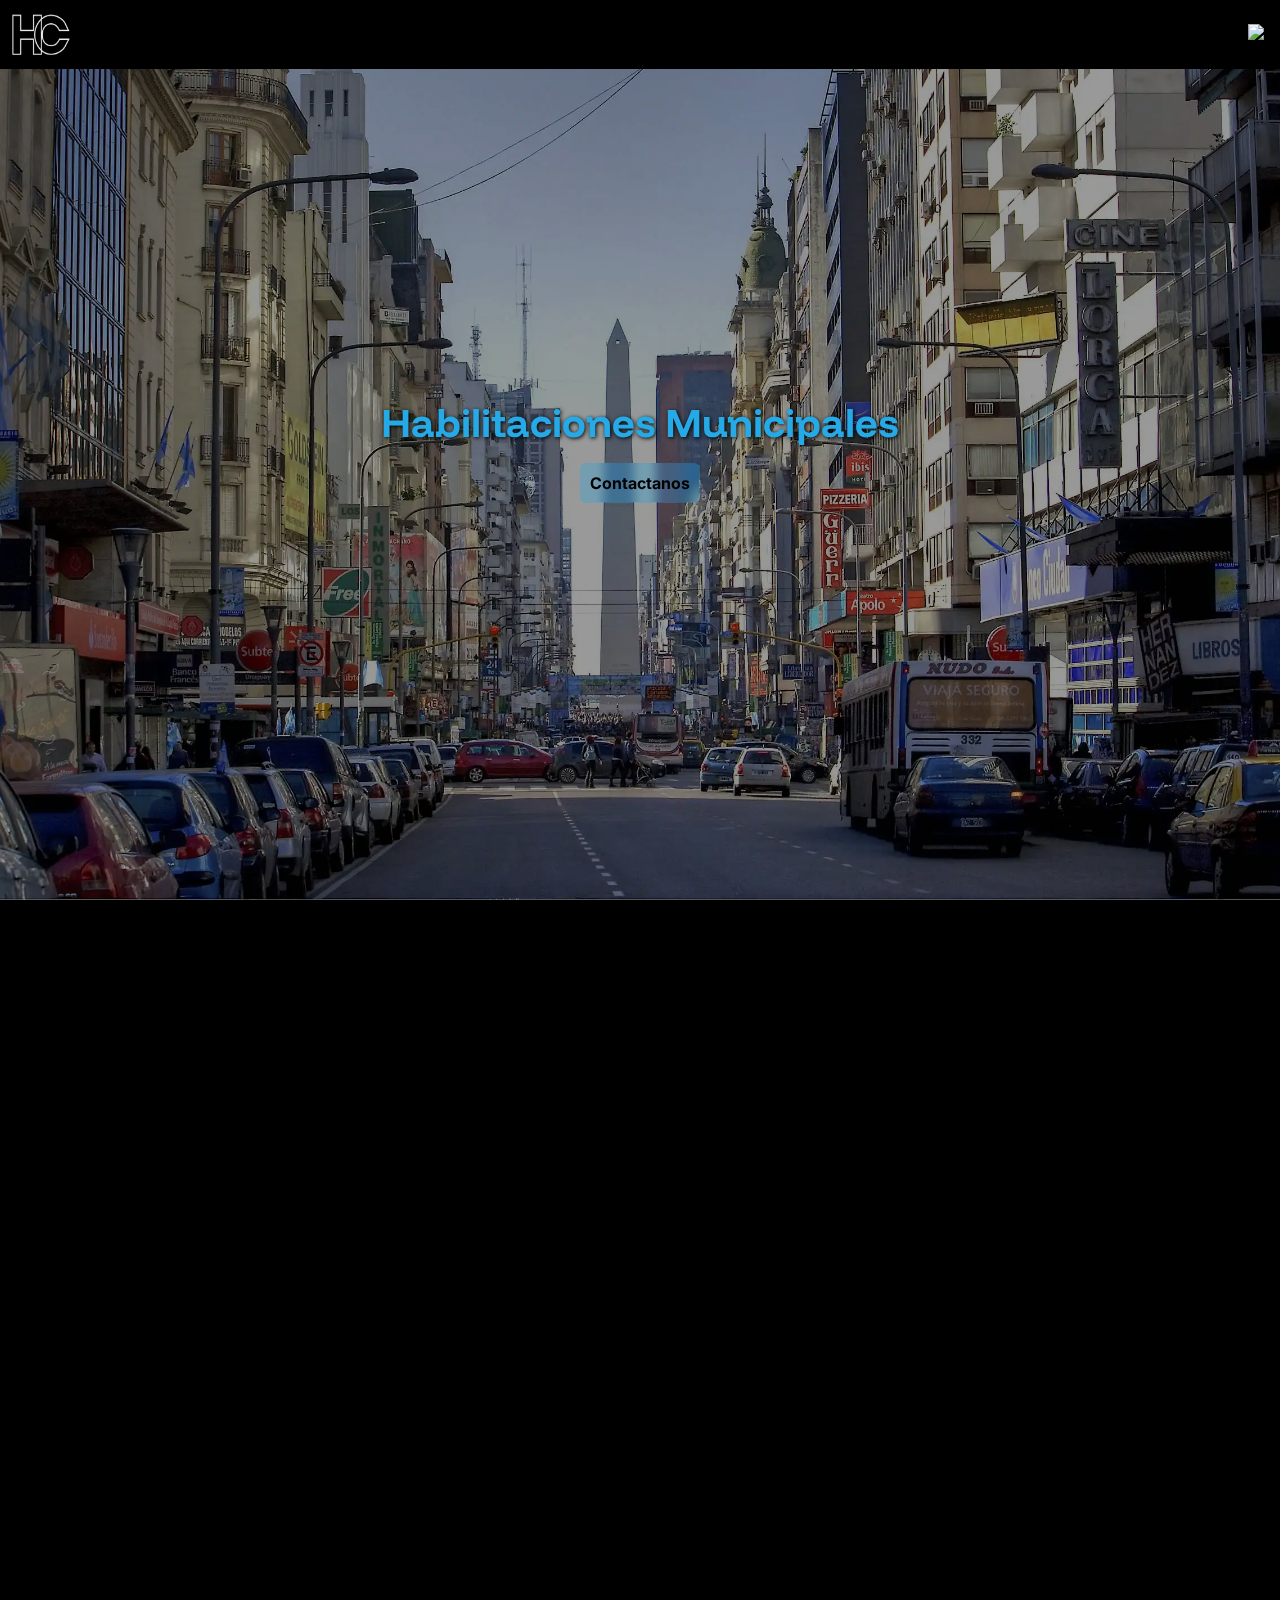
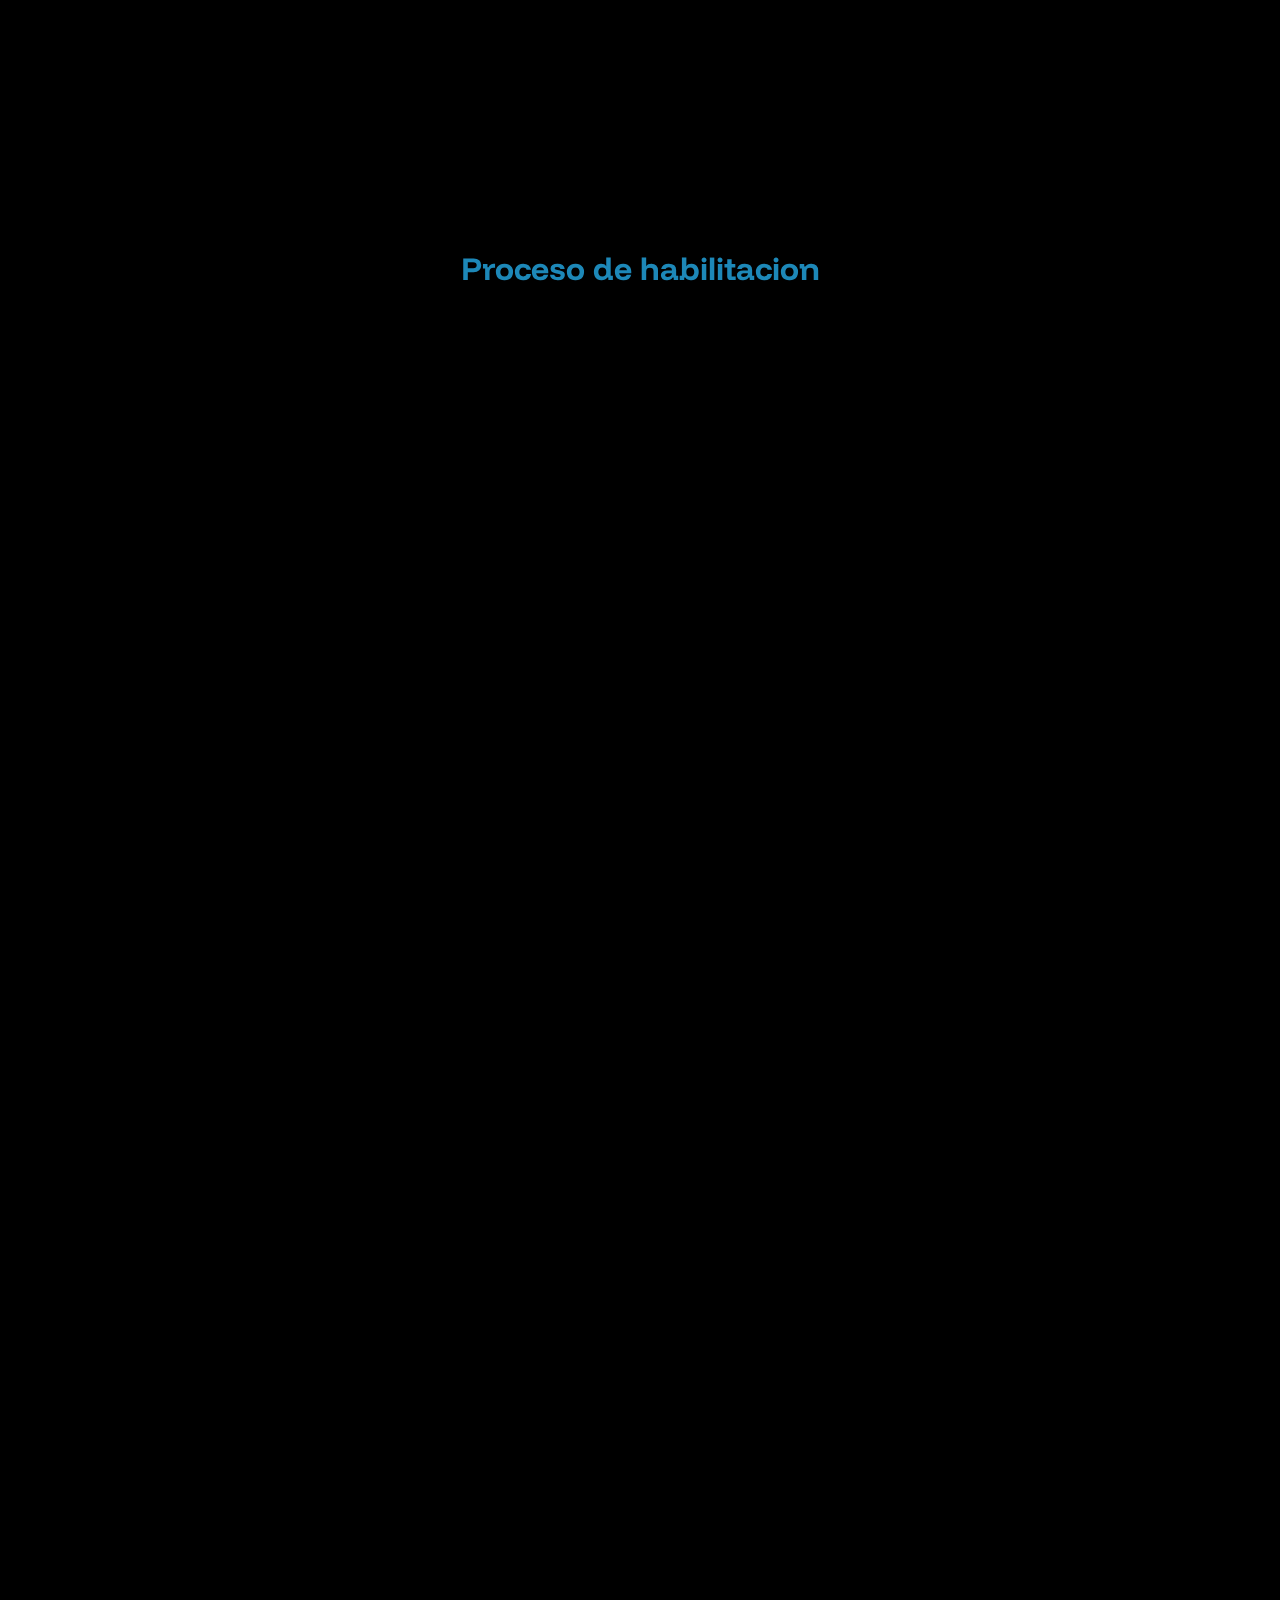
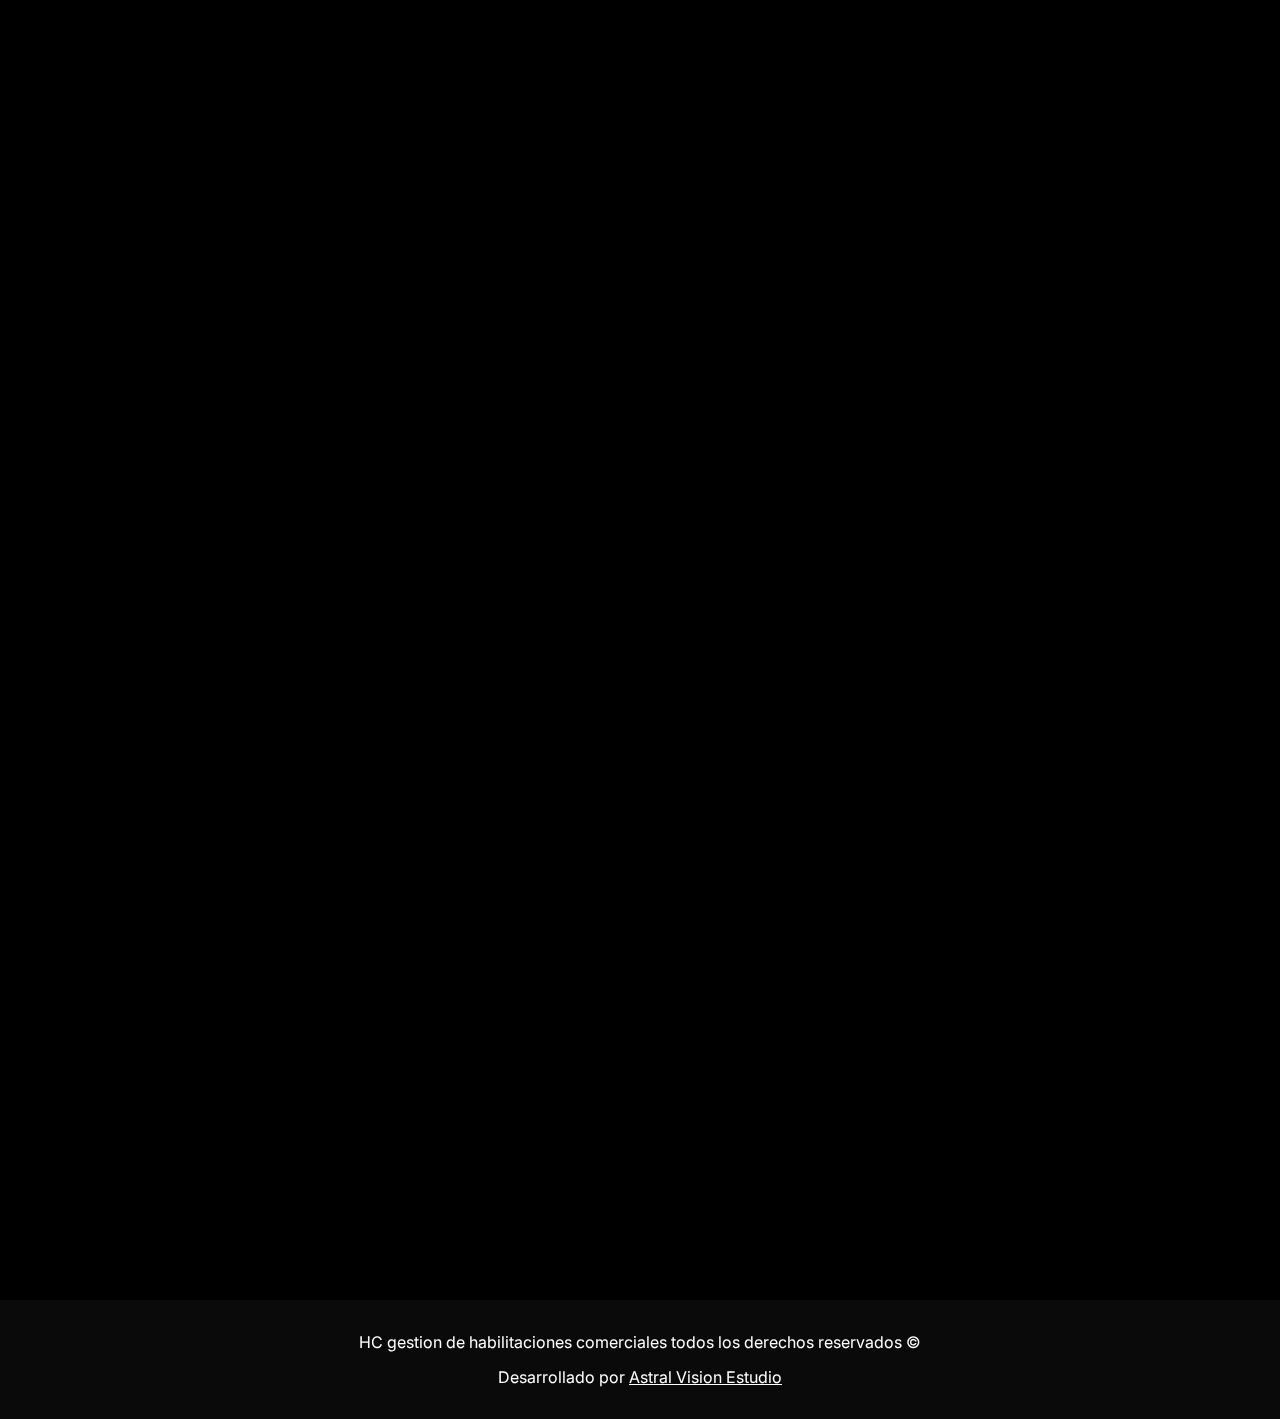
==== index.html @ 8dc27856 "firts commit hc" ====
<!DOCTYPE html>
<html lang="en">
  <head>
    <meta charset="UTF-8" />
    <meta name="viewport" content="width=device-width, initial-scale=1.0" />
    <link
      rel="stylesheet"
      href="https://cdnjs.cloudflare.com/ajax/libs/font-awesome/6.0.0/css/all.min.css"
      integrity="sha512-9usAa10IRO0HhonpyAIVpjrylPvoDwiPUiKdWk5t3PyolY1cOd4DSE0Ga+ri4AuTroPR5aQvXU9xC6qOPnzFeg=="
      crossorigin="anonymous"
      referrerpolicy="no-referrer"
    />

    <link rel="stylesheet" href="/css/menu.css" />
    <link rel="stylesheet" href="/css/footer.css" />
    <link rel="stylesheet" href="/css/styles.css" />
    <link rel="icon" href="/img/logo-2.webp" />
    <link
      rel="stylesheet"
      href="https://cdnjs.cloudflare.com/ajax/libs/animate.css/4.1.1/animate.min.css"
    />
    <title>HC habilitaciones</title>
  </head>

  <body>
    <header id="menu-mobile">
      <img
        src="/img/logo-2.webp"
        width="60"
        height="50"
        alt="Habilitaciones comerciales"
      />
      <img
        id="btn-menu-mobile"
        width="22"
        height="22"
        src="https://img.icons8.com/fluency/48/menu--v1.png"
        alt="menu"
      />
      <nav id="nav-mobile" class="animate__animated">
        <div class="links-menu-mobile">
          <a class="link-menu-mobile" href="#process">Proceso</a>
          <a class="link-menu-mobile" href="">Contacto</a>
          <a class="link-menu-mobile" href="#who-we-are">Quienes somos</a>
          <a class="link-menu-mobile" href="#faqs">Preguntas frecuentes</a>
        </div>
      </nav>
    </header>

    <main>
      <section id="hero">
        <h1 class="animate__animated animate__fadeInDown">
          Habilitaciones Municipales
        </h1>
        <a
          class="animate__animated animate__fadeInUp"
          href="https://wa.link/kwvfsq"
          target="_blank"
        >
          Contactanos
        </a>
      </section>
      <section id="who-we-are">
        <img
          class="img-whoweare elementsEffectRight"
          src="/img/logo.webp"
          alt="Habilitaciones comerciales"
        />
        <p class="img-whoweare elementsEffectLeft">
          Somos una empresa proveedora de servicios de asesoramiento para la
          gestión de habilitaciones de comercios e industrias en la ciudad de
          Buenos Aires. Con años de experiencia en el sector, nos especializamos
          en guiar a nuestros clientes a través del complejo proceso de
          habilitaciones comerciales, asegurando que cada paso se realice de
          manera eficiente y cumpliendo con todas las normativas vigentes.
          <br /><br />
          Nuestro equipo de expertos está capacitado para manejar desde las
          habilitaciones más simples hasta las más complejas, incluyendo
          aquellos casos que requieren permisos especiales o licencias
          adicionales. Nos enfocamos en brindar un servicio personalizado,
          adaptándonos a las necesidades específicas de cada negocio, ya sea un
          local comercial, una oficina, un taller o una industria. Ofrecemos
          asesoramiento en todos los aspectos relacionados con las
          habilitaciones, desde el análisis inicial del local hasta la obtención
          de la oblea que permite el funcionamiento legal del negocio.
        </p>
      </section>
      <section id="process">
        <h2>Proceso de habilitacion</h2>
        <div id="content-process"></div>
      </section>
      <section id="faqs">
        <div class="faq-card">
          <h4 class="elementsEffectRight">
            ¿Porque debo habilitar mi comercio?
          </h4>
          <p class="elementsEffectLeft">
            El código de Habilitaciones y Verificaciones establece: <br />
            Para el ejercicio de toda actividad comercial o industrial en el
            ejido de la Ciudad de Buenos Aires, deberá solicitarse habilitación
            o permiso municipal según corresponda. Las actividades relacionadas
            con la alimentación cumplirán, además, con las normas del Código
            Alimentario Argentino.
          </p>
        </div>
        <div class="faq-card">
          <h4 class="elementsEffectRight">
            ¿Donde puedo habilitar mi comercio?
          </h4>
          <p class="elementsEffectLeft">
            Es conveniente consultar con nuestros profesionales sobre la
            viabilidad antes de iniciar el proyecto, dadas las múltiples y
            variadas opciones que requiere cada tramite en todos los casos, es
            necesaria la participación de un profesional.
          </p>
        </div>
        <div class="faq-card">
          <h4 class="elementsEffectRight">
            ¿Qué necesito para ser titular de una habilitación?
          </h4>
          <p class="elementsEffectLeft">
            Es necesario estar inscripto en AFIP como persona fisica o juridica
            y en IIBB de CABA Contar con documentación que acredite el derecho
            de ocupación del local en cuestion Contrato de alquiler titulo de
            propiedad. En el caso de personas Juridicas, contrato Social,
            Inscripciones en CUIT y en Ingresos Brutos.
          </p>
        </div>
      </section>
      <section id="contact">
        <h3 class="elementsEffectRight">Contacto</h3>
        <a
          href="https://www.instagram.com/gestionhc?utm_source=ig_web_button_share_sheet&igsh=ZDNlZDc0MzIxNw=="
          class="box-contact elementsEffectLeft hover-contact"
        >
          Instagram
          <img
            width="32"
            height="32"
            src="https://img.icons8.com/fluency/48/instagram-new.png"
            alt="instagram-new"
          />
        </a>
        <a
          href="https://wa.link/kwvfsq"
          class="box-contact elementsEffectRight hover-contact"
        >
          Whatsapp<img
            width="32"
            height="32"
            src="https://img.icons8.com/office/40/whatsapp--v1.png"
            alt="whatsapp--v1"
          />
        </a>
        <a
          href="mailto:gestioncomercialhc@gmail.com"
          class="box-contact elementsEffectLeft hover-contact"
        >
          Correo<img
            width="32"
            height="32"
            src="https://img.icons8.com/color/50/gmail--v1.png"
            alt="gmail--v1"
          />
        </a>
      </section>
    </main>

    <footer>
      <div class="copyright">
        <span
          >HC gestion de habilitaciones comerciales todos los derechos
          reservados ©</span
        >
        <script>
          new Date().getFullYear();
        </script>
      </div>
      <div class="autor-content">
        <span>Desarrollado por</span>
        <a href="https://www.astralvisionestudio.com" target="_blank"
          >Astral Vision Estudio</a
        >
      </div>
    </footer>

    <script src="/js/scripts.js"></script>
  </body>
</html>
---- css/menu.css ----
#menu-mobile {
  display: flex;
  align-items: center;
  justify-content: space-between;
  width: 100%;
  background-color: black;
  padding: 0.6rem;
  position: fixed;
  top: 0;
  left: 0;

  z-index: 100;
}

#btn-menu-mobile {
  transition: 0.6s all;
  cursor: pointer;
}

#btn-menu-mobile:hover {
  transform: scale(1.2);
  filter: drop-shadow(1px 1px 2px #25aae7);
}

#nav-mobile {
  position: fixed;
  top: 60px;
  left: 0;
  width: 100%;
  height: 100%;
  background-color: black;
  display: none;
  flex-direction: column;
  align-items: center;
}

.links-menu-mobile {
  margin-top: 2rem;
  display: flex;
  flex-direction: column;
  align-items: center;
  justify-content: start;
  gap: 25px;
}

.links-menu-mobile a {
  font-size: 1.5rem;
  font-weight: bolder;
  text-decoration: none;
  color: white;
}
---- css/footer.css ----
footer {
  width: 100%;
  display: flex;
  flex-direction: column;
  align-items: center;
  justify-content: space-between;
  gap: 15px;
  padding: 2rem 1rem;
  position: relative;
  z-index: 0;
  background-color: rgb(10, 10, 10);
}

footer::after {
  position: absolute;
  content: "";
  height: 100%;
  width: 100%;
  top: 0;
  left: 0;
  backdrop-filter: blur(4px) saturate(180%);
  -webkit-backdrop-filter: blur(4px) saturate(180%);
  z-index: -1;
}

footer a {
  text-decoration: none;
  color: white;
  z-index: 1;
}

/* .autor-content {
  position: absolute;
  bottom: 10px;
  z-index: 1;
} */
.autor-content span {
  color: white;
}
.autor-content a {
  color: white;
  text-decoration: underline;
}

.redes-links {
  z-index: 1;
  display: flex;
  align-items: center;
  justify-content: center;
  gap: 15px;
}

.redes-links a {
  font-size: 2rem;
  transition: 0.5s all;
}
.redes-links a:hover {
  font-size: 2rem;
  transform: scale(1.1);
}

.copyright {
  color: white;
  width: 100%;
  text-align: center;
}
---- css/styles.css ----
@import url("https://fonts.googleapis.com/css2?family=Inter:ital,opsz,wght@0,14..32,100..900;1,14..32,100..900&display=swap");
@import url("https://fonts.googleapis.com/css2?family=Funnel+Display:wght@300..800&family=Inter:ital,opsz,wght@0,14..32,100..900;1,14..32,100..900&display=swap");
:root {
  --inter: "Inter", sans-serif;
  --title: "Funnel Display", "sans-serif";
}

html {
  scroll-behavior: smooth;
}

* {
  box-sizing: border-box;
  margin: 0;
  padding: 0;
  font-family: var(--inter);

  a {
    text-decoration: none;
  }
}
body {
  background-color: black;
}

section {
  min-height: 100vh;
  overflow: hidden;
}

.elementsEffectRight {
  opacity: 0;
  transition: opacity 0.5s ease;
}

.elementsEffectLeft {
  opacity: 0;
  transition: opacity 0.5s ease;
}

.elementsEffectRight.animate__animated {
  opacity: 1;
}

.elementsEffectLeft.animate__animated {
  opacity: 1;
}

.card-step.animate__animated {
  opacity: 1;
}

h1,
h2,
h3 {
  font-family: var(--title);
}

/* HERO SECTION */
#hero {
  opacity: 1;
  background: url("/img/hero-background.webp") no-repeat fixed center / cover;
  display: flex;
  flex-direction: column;
  align-items: center;
  justify-content: center;
  gap: 1rem;
  position: relative;
  /* z-index: 0; */
}

#hero::before {
  content: "";
  position: absolute;
  top: 0;
  left: 0;
  width: 100%;
  height: 100%;
  background-color: rgba(0, 0, 0, 0.4);
  /* z-index: -1; */
}

#hero h1 {
  font-size: 2.5rem;
  text-align: center;
  filter: drop-shadow(1px 1px 2px black);
  color: #25aae7;
  /* z-index: 1; */
}

#hero a {
  /* z-index: 1; */
  text-decoration: none;
  display: flex;
  align-items: center;
  justify-content: space-between;
  padding: 0.6rem;
  border-radius: 6px;
  font-weight: bolder;
  color: black;
  backdrop-filter: blur(5px) saturate(180%);
  -webkit-backdrop-filter: blur(5px) saturate(180%);
  background-color: rgb(37, 170, 231, 0.3);
  transition: 0.5s all;
  /* z-index: 2; */
}

#hero a:hover {
  transform: scale(1.2);
}
/* HERO SECTION */

/* WHO WE ARE SECTION */
#who-we-are {
  width: 100%;
}

#who-we-are > p {
  color: white;
  padding: 10px;
  font-weight: 300;
  font-family: var(--inter);
}
.img-whoweare {
  width: 100%;
  padding-bottom: -10rem;
}
/* WHO WE ARE SECTION */

/* PROCESO SECTION */
#process {
  display: flex;
  flex-direction: column;
  align-items: center;
  gap: 1.5rem;
  background-color: rgb(17, 17, 17);
  background: url("/img/process-background.webp") no-repeat fixed center / cover;
  /* z-index: -1; */
  padding: 2rem 1rem;
  position: relative;
}

#process::after {
  content: "";
  position: absolute;
  top: 0;
  left: 0;
  width: 100%;
  height: 100%;
  background-color: rgba(0, 0, 0, 0.2);
  /* z-index: 0; */
}

#content-process {
  display: flex;
  flex-wrap: wrap;
  align-items: center;
  justify-content: center;
  gap: 3rem;
  /* z-index: 1; */
  width: 100%;
}

#process h2 {
  color: #25aae7;
  font-size: 2rem;
  text-align: center;
  font-weight: bolder;
  padding: 1rem;
  filter: drop-shadow(1px 1px 2px black);
}

.card-step {
  display: flex;
  flex-direction: column;
  align-items: center;
  justify-content: space-evenly;
  color: white;
  width: 300px;
  height: 200px;
  position: relative;
  margin-top: 10px;
  padding: 1rem;
  backdrop-filter: blur(25px) saturate(180%);
  -webkit-backdrop-filter: blur(25px) saturate(180%);
  background-color: rgba(255, 255, 255, 0.1);
  border-radius: 5px;
  border: 1px solid #25aae7;
  box-shadow: 1px 1px 10px black;
  opacity: 0;
  transition: opacity 0.5s ease;
}

.card-step:hover {
  box-shadow: 1px 1px 5px black;
  background-color: #25aae7;
}

.card-step h3 {
  font-family: var(--inter);
  height: 20%;
  text-align: center;
  color: black;
  filter: drop-shadow(1px 1px 3px grey);
}

.card-step p {
  text-align: center;
  color: black;
}
/* PROCESO SECTION */
/* FAQS SECTION */
.faq {
  width: 100%;
  display: flex;
  flex-wrap: wrap;
  align-items: center;
  justify-content: center;
  gap: 3rem;
}

.faq-card {
  height: fit-content;
  padding: 1rem;
  margin-top: 1rem;
  color: white;
}

.faq-card h4 {
  color: #25aae7;
  filter: drop-shadow(1px 1px 1px rgb(55, 55, 55));
  text-align: left;
  margin-bottom: 1rem;
  font-size: 2rem;
}

.faq-card p {
  font-size: 1.2rem;
}
/* FAQS SECTION */

/* CONTACT SECTION */
#contact {
  position: relative;
  height: content;
  display: flex;
  flex-direction: column;
  align-items: center;
  justify-content: center;
  gap: 20px;
  background: url("/img/contact-background.webp") no-repeat fixed center / cover;
}

#contact::after {
  content: "";
  position: absolute;
  top: 0;
  left: 0;
  width: 100%;
  height: 100%;
  background-color: rgba(0, 0, 0, 0.5);
  /* z-index: 0; */
}

#contact h3 {
  color: white;
  font-family: var(--title);
  font-size: 3rem;
  z-index: 1;
}

#contact a {
  z-index: 1;
  width: 90%;
  display: flex;
  align-items: center;
  justify-content: space-between;
  gap: 10px;
  color: white;
  padding: 15px;
  backdrop-filter: blur(10px) saturate(180%);
  -webkit-backdrop-filter: blur(10px) saturate(180%);
  filter: drop-shadow(1px 1px 5px black);
  border-radius: 3px;
  transition: 0.4s all;
}

#contact a h4 {
  color: white;
  font-weight: bolder;
}

.box-contact:hover {
  background-color: #25aae7;

  box-shadow: 1px 1px 5px black;
}

/* CONTACT SECTION */
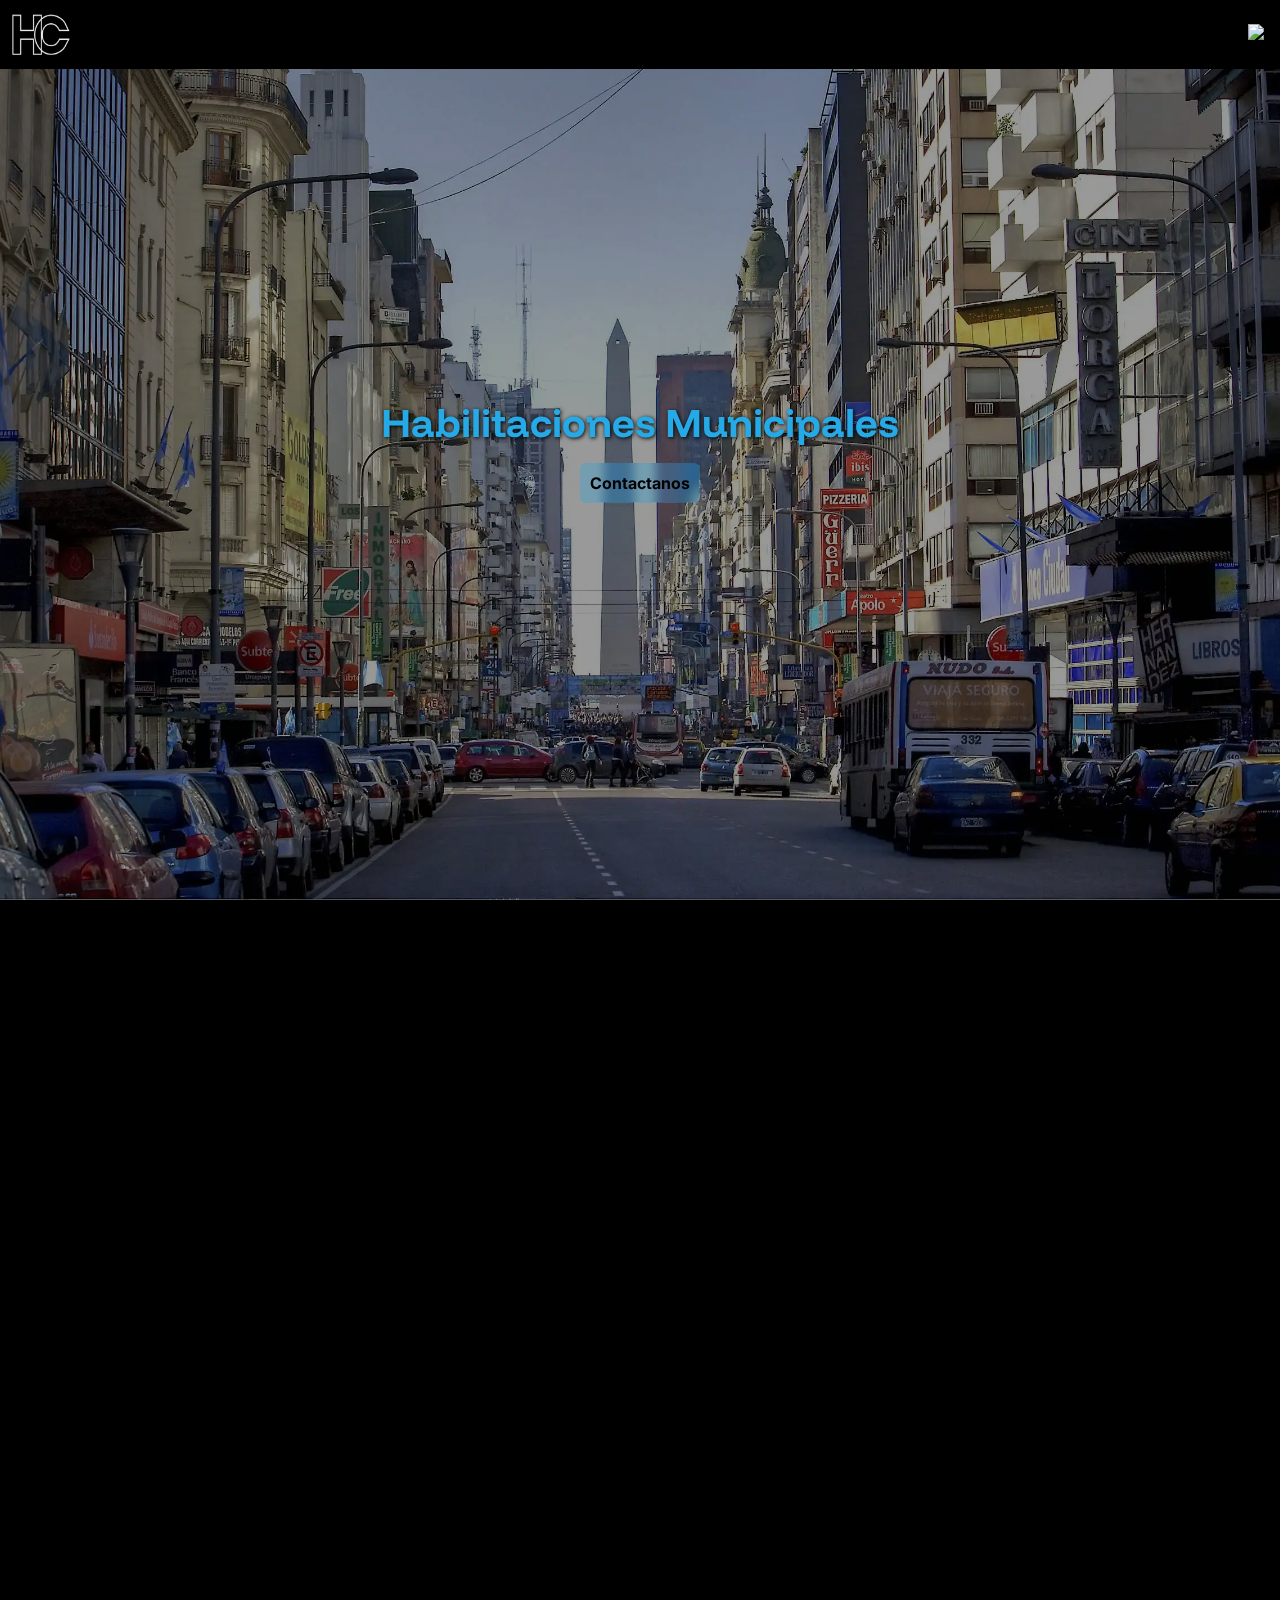
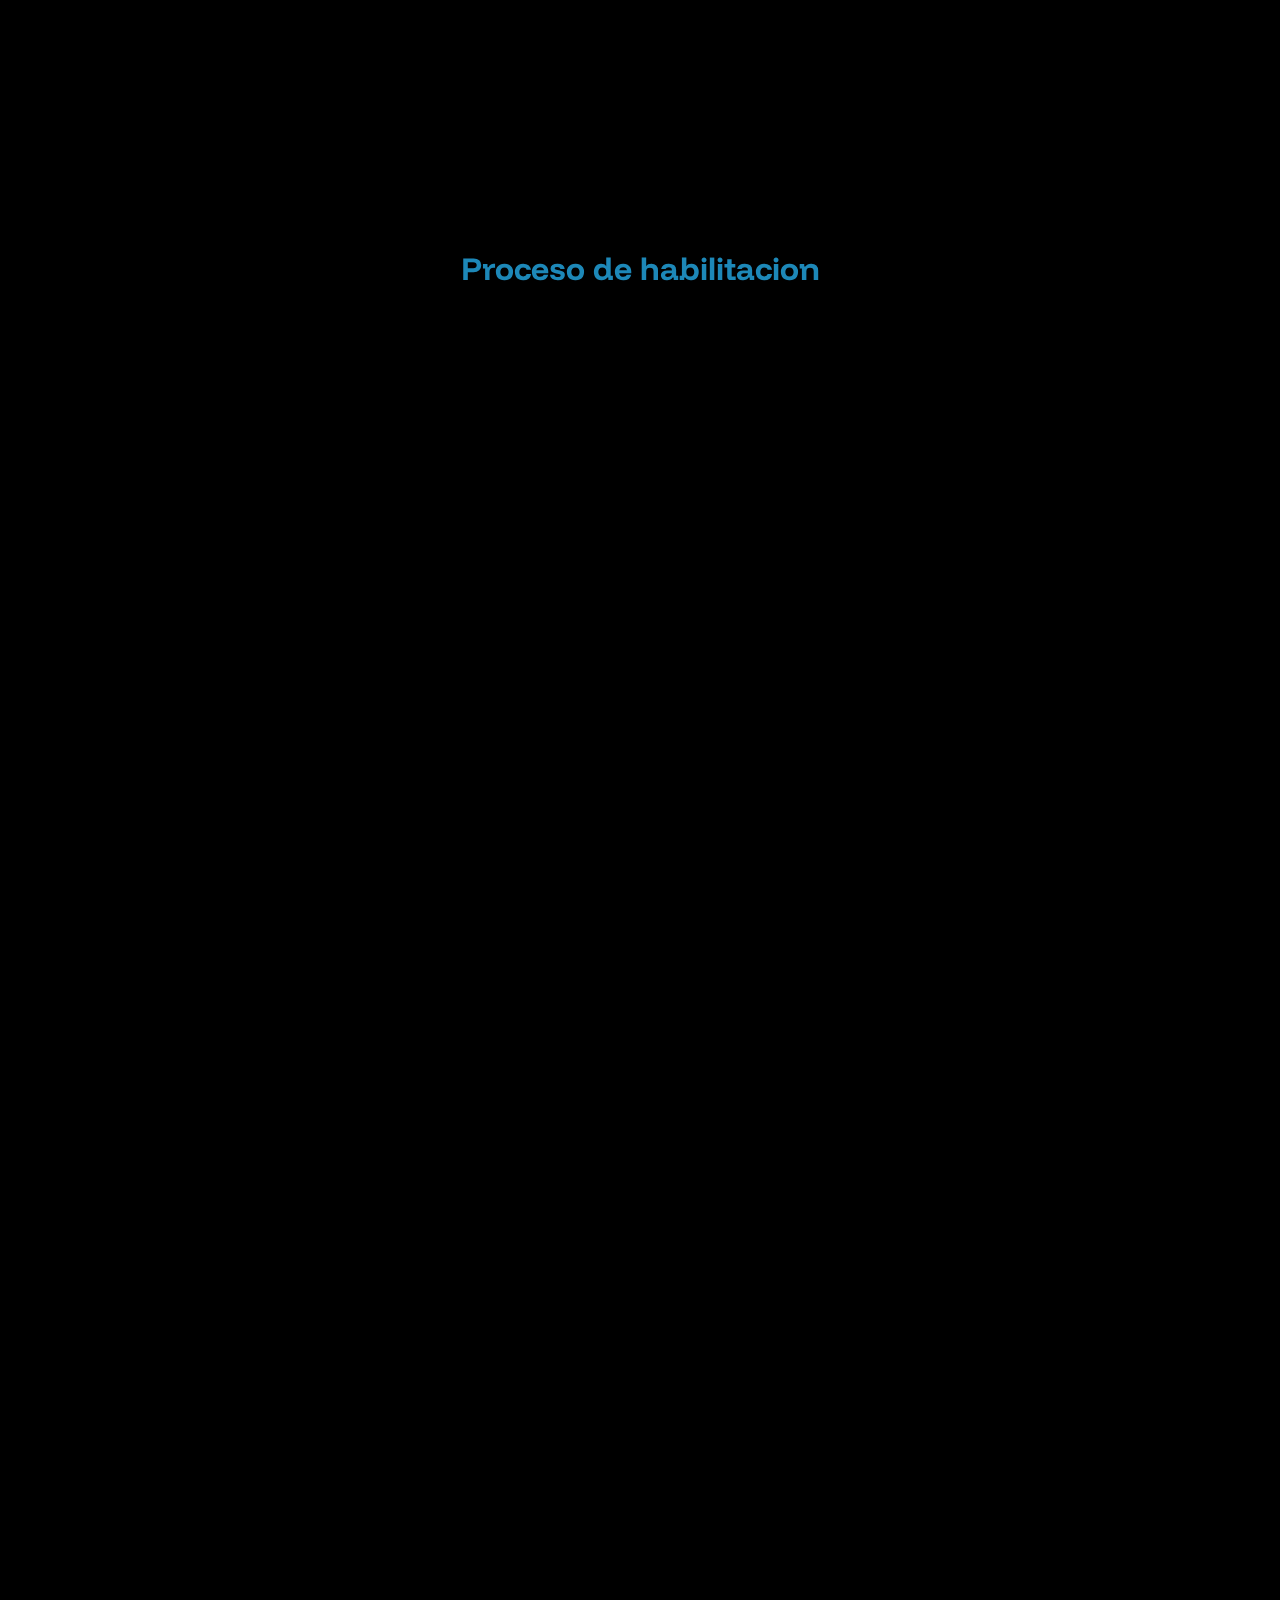
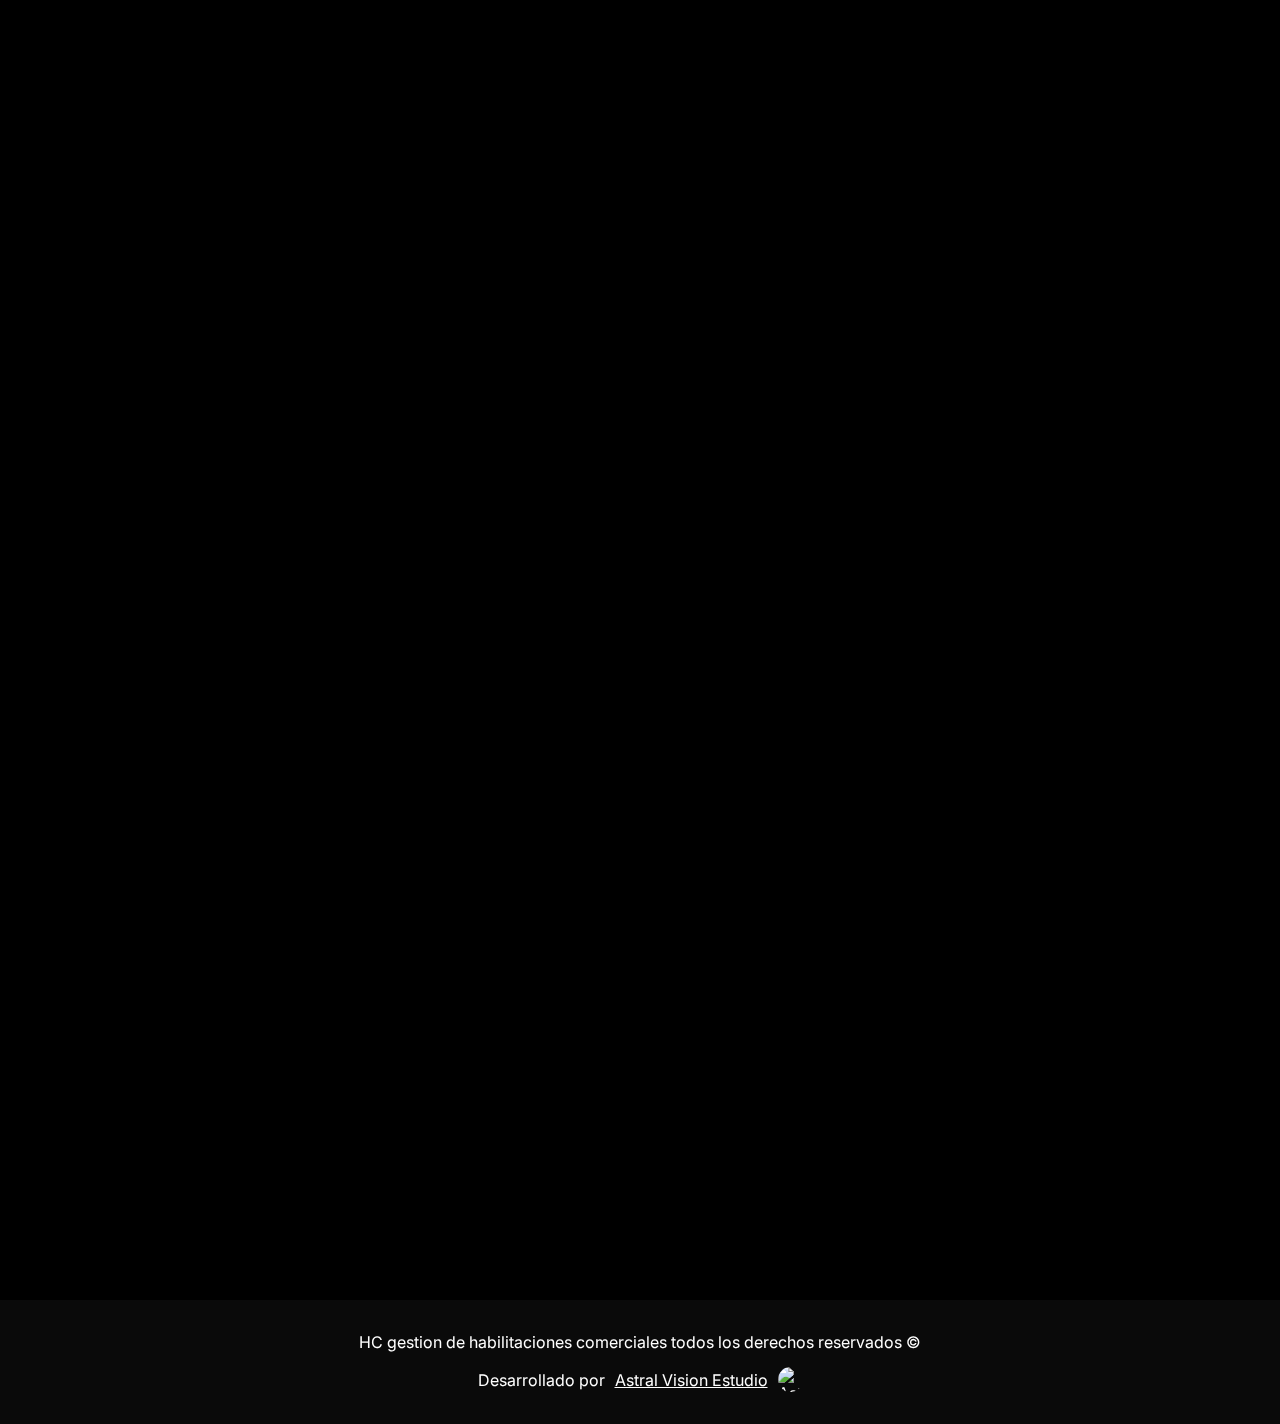
==== commit 2c2e0bf4: "irst commit" ====
--- a/index.html
+++ b/index.html
@@ -40,9 +40,38 @@
       <nav id="nav-mobile" class="animate__animated">
         <div class="links-menu-mobile">
           <a class="link-menu-mobile" href="#process">Proceso</a>
-          <a class="link-menu-mobile" href="">Contacto</a>
+          <a class="link-menu-mobile" href="#contact">Contacto</a>
           <a class="link-menu-mobile" href="#who-we-are">Quienes somos</a>
           <a class="link-menu-mobile" href="#faqs">Preguntas frecuentes</a>
+        </div>
+
+        <div class="contact-mobile">
+          <a
+            href="https://www.instagram.com/gestionhc?utm_source=ig_web_button_share_sheet&igsh=ZDNlZDc0MzIxNw=="
+          >
+            <img
+              width="50"
+              height="50"
+              src="https://img.icons8.com/3d-fluency/94/instagram-new.png"
+              alt="instagram-new"
+            />
+          </a>
+          <a href="https://wa.link/kwvfsq">
+            <img
+              width="50"
+              height="50"
+              src="https://img.icons8.com/fluency/96/whatsapp.png"
+              alt="whatsapp"
+            />
+          </a>
+          <a href="mailto:gestioncomercialhc@gmail.com">
+            <img
+              width="50"
+              height="50"
+              src="https://img.icons8.com/3d-fluency/94/gmail-logo.png"
+              alt="gmail-logo"
+            />
+          </a>
         </div>
       </nav>
     </header>
@@ -52,13 +81,7 @@
         <h1 class="animate__animated animate__fadeInDown">
           Habilitaciones Municipales
         </h1>
-        <a
-          class="animate__animated animate__fadeInUp"
-          href="https://wa.link/kwvfsq"
-          target="_blank"
-        >
-          Contactanos
-        </a>
+        <a href="https://wa.link/kwvfsq" target="_blank"> Contactanos </a>
       </section>
       <section id="who-we-are">
         <img
@@ -132,35 +155,38 @@
         <a
           href="https://www.instagram.com/gestionhc?utm_source=ig_web_button_share_sheet&igsh=ZDNlZDc0MzIxNw=="
           class="box-contact elementsEffectLeft hover-contact"
+          target="_blank"
         >
           Instagram
           <img
-            width="32"
-            height="32"
-            src="https://img.icons8.com/fluency/48/instagram-new.png"
+            width="50"
+            height="50"
+            src="https://img.icons8.com/3d-fluency/94/instagram-new.png"
             alt="instagram-new"
           />
         </a>
         <a
           href="https://wa.link/kwvfsq"
           class="box-contact elementsEffectRight hover-contact"
+          target="_blank"
         >
           Whatsapp<img
-            width="32"
-            height="32"
-            src="https://img.icons8.com/office/40/whatsapp--v1.png"
-            alt="whatsapp--v1"
+            width="50"
+            height="50"
+            src="https://img.icons8.com/fluency/96/whatsapp.png"
+            alt="whatsapp"
           />
         </a>
         <a
           href="mailto:gestioncomercialhc@gmail.com"
           class="box-contact elementsEffectLeft hover-contact"
+          target="_blank"
         >
           Correo<img
-            width="32"
-            height="32"
-            src="https://img.icons8.com/color/50/gmail--v1.png"
-            alt="gmail--v1"
+            width="50"
+            height="50"
+            src="https://img.icons8.com/3d-fluency/94/gmail-logo.png"
+            alt="gmail-logo"
           />
         </a>
       </section>
@@ -179,8 +205,14 @@
       <div class="autor-content">
         <span>Desarrollado por</span>
         <a href="https://www.astralvisionestudio.com" target="_blank"
-          >Astral Vision Estudio</a
-        >
+          >Astral Vision Estudio
+          <img
+            width="25"
+            height="25"
+            src="https://astralvisionestudio.com/assets/LogoAstral-DAyisIal.webp"
+            alt="Astral vision estudio"
+          />
+        </a>
       </div>
     </footer>
 
--- a/css/menu.css
+++ b/css/menu.css
@@ -8,7 +8,6 @@
   position: fixed;
   top: 0;
   left: 0;
-
   z-index: 100;
 }
 
@@ -32,6 +31,12 @@
   display: none;
   flex-direction: column;
   align-items: center;
+  background: rgb(0, 0, 0);
+  background: linear-gradient(
+    165deg,
+    rgba(0, 0, 0, 1) 63%,
+    rgba(116, 129, 138, 1) 100%
+  );
 }
 
 .links-menu-mobile {
@@ -48,4 +53,34 @@
   font-weight: bolder;
   text-decoration: none;
   color: white;
+  transition: 0.3s all;
 }
+
+.links-menu-mobile a:hover {
+  color: #25aae7;
+}
+
+.contact-mobile {
+  position: absolute;
+  bottom: 100px;
+  left: 5px;
+  width: 100%;
+  display: flex;
+  align-items: center;
+  justify-content: center;
+}
+
+.contact-mobile a {
+  display: flex;
+  align-items: center;
+  justify-content: center;
+  padding: 0 10px;
+  gap: 1rem;
+  color: white;
+  width: 150px;
+  transition: 0.3s all;
+}
+
+.contact-mobile a:hover {
+  filter: drop-shadow(1px 1px 5px #25aae7);
+}
--- a/css/footer.css
+++ b/css/footer.css
@@ -29,17 +29,27 @@
   z-index: 1;
 }
 
-/* .autor-content {
-  position: absolute;
-  bottom: 10px;
-  z-index: 1;
-} */
+.autor-content {
+ display: flex;
+ align-items: center;
+ justify-content: center;
+ width: 100%;
+ gap: 10px;
+}
 .autor-content span {
   color: white;
 }
-.autor-content a {
+.autor-content > a {
   color: white;
   text-decoration: underline;
+  display: flex;
+  align-items: center;
+  justify-content: center;
+  gap: 10px;
+}
+
+.autor-content > a > img {
+  border-radius: 50%;
 }
 
 .redes-links {
--- a/css/styles.css
+++ b/css/styles.css
@@ -89,7 +89,6 @@
 }
 
 #hero a {
-  /* z-index: 1; */
   text-decoration: none;
   display: flex;
   align-items: center;
@@ -102,11 +101,12 @@
   -webkit-backdrop-filter: blur(5px) saturate(180%);
   background-color: rgb(37, 170, 231, 0.3);
   transition: 0.5s all;
-  /* z-index: 2; */
+  position: relative;
 }
 
 #hero a:hover {
   transform: scale(1.2);
+  background-color: rgb(37, 170, 231);
 }
 /* HERO SECTION */
 
@@ -120,6 +120,7 @@
   padding: 10px;
   font-weight: 300;
   font-family: var(--inter);
+  font-size: 1.2rem;
 }
 .img-whoweare {
   width: 100%;
@@ -263,10 +264,12 @@
 }
 
 #contact h3 {
-  color: white;
+  color: #25aae7;
+  filter: drop-shadow(1px 1px 1px rgb(55, 55, 55));
   font-family: var(--title);
   font-size: 3rem;
   z-index: 1;
+  font-weight: bolder;
 }
 
 #contact a {
@@ -283,6 +286,7 @@
   filter: drop-shadow(1px 1px 5px black);
   border-radius: 3px;
   transition: 0.4s all;
+  font-weight: bolder;
 }
 
 #contact a h4 {
@@ -292,8 +296,8 @@
 
 .box-contact:hover {
   background-color: #25aae7;
-
   box-shadow: 1px 1px 5px black;
+  filter: drop-shadow(1px 1px 5px black);
 }
 
 /* CONTACT SECTION */
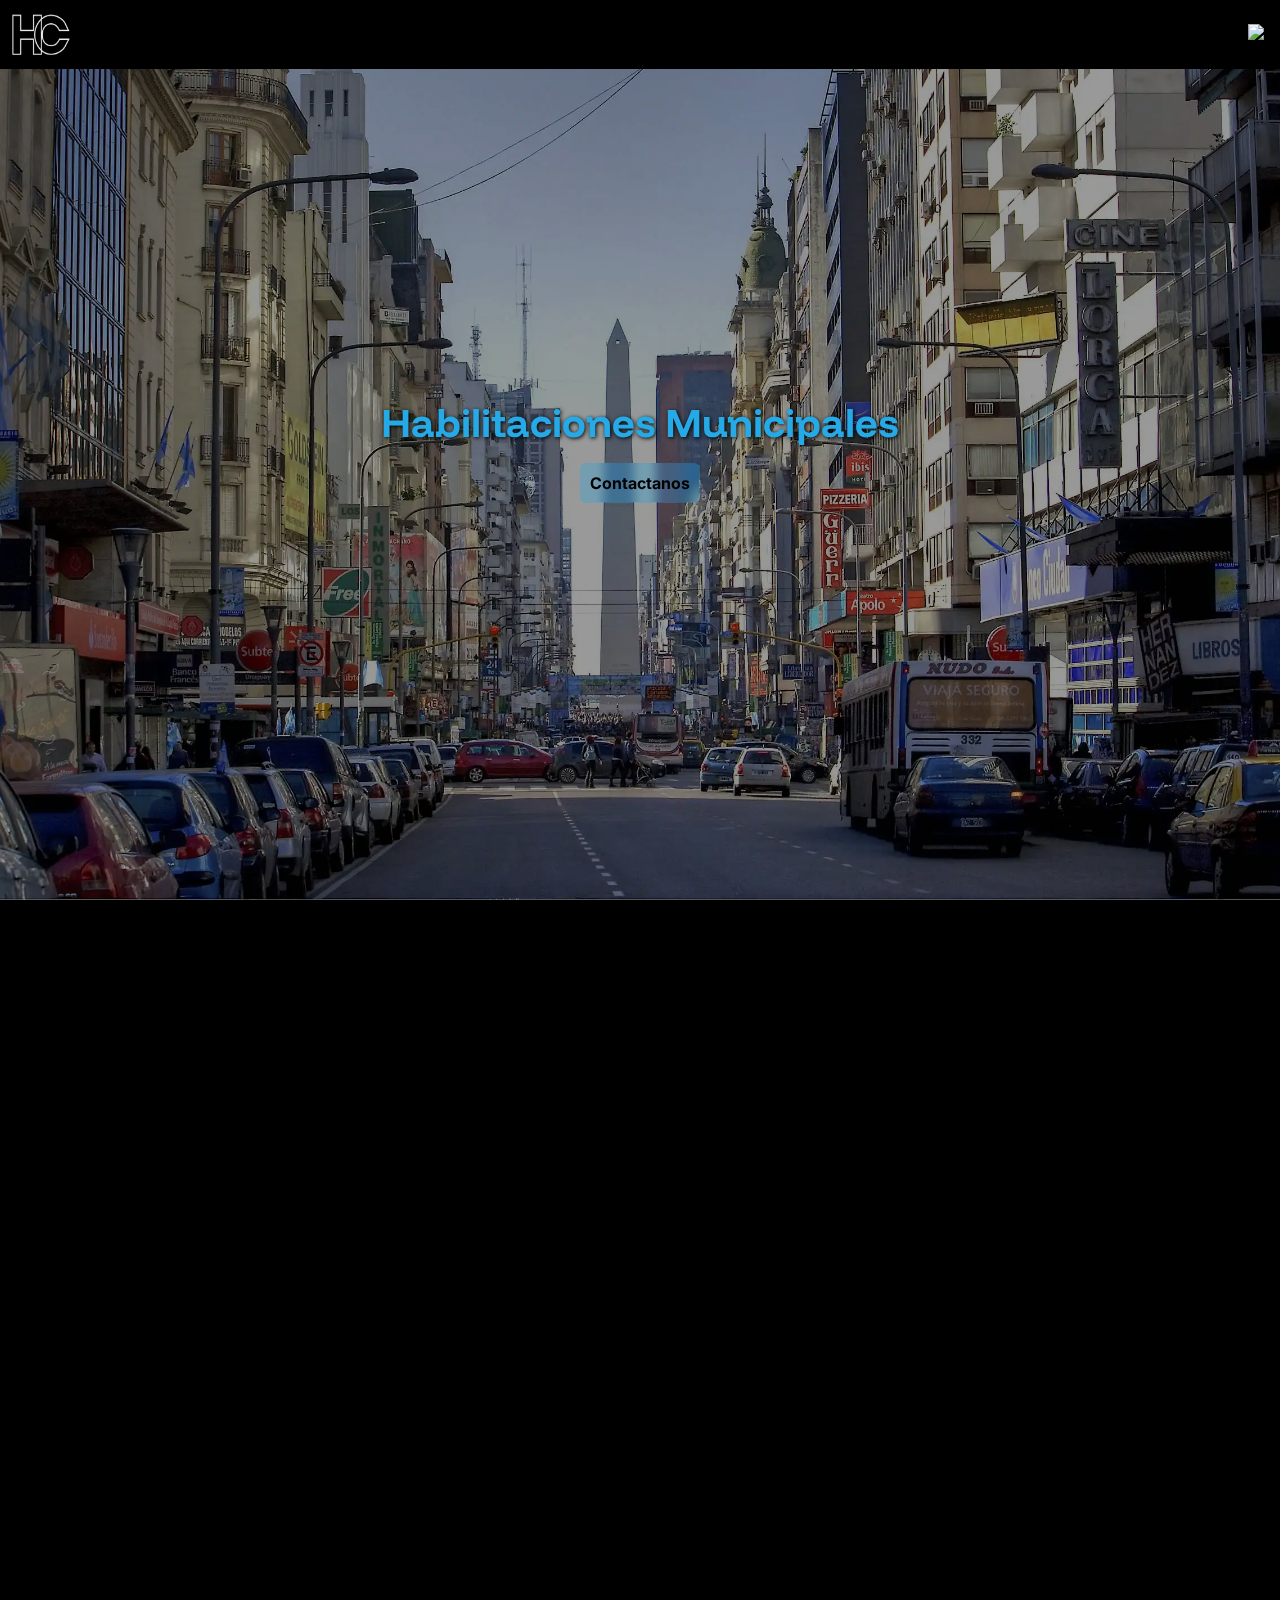
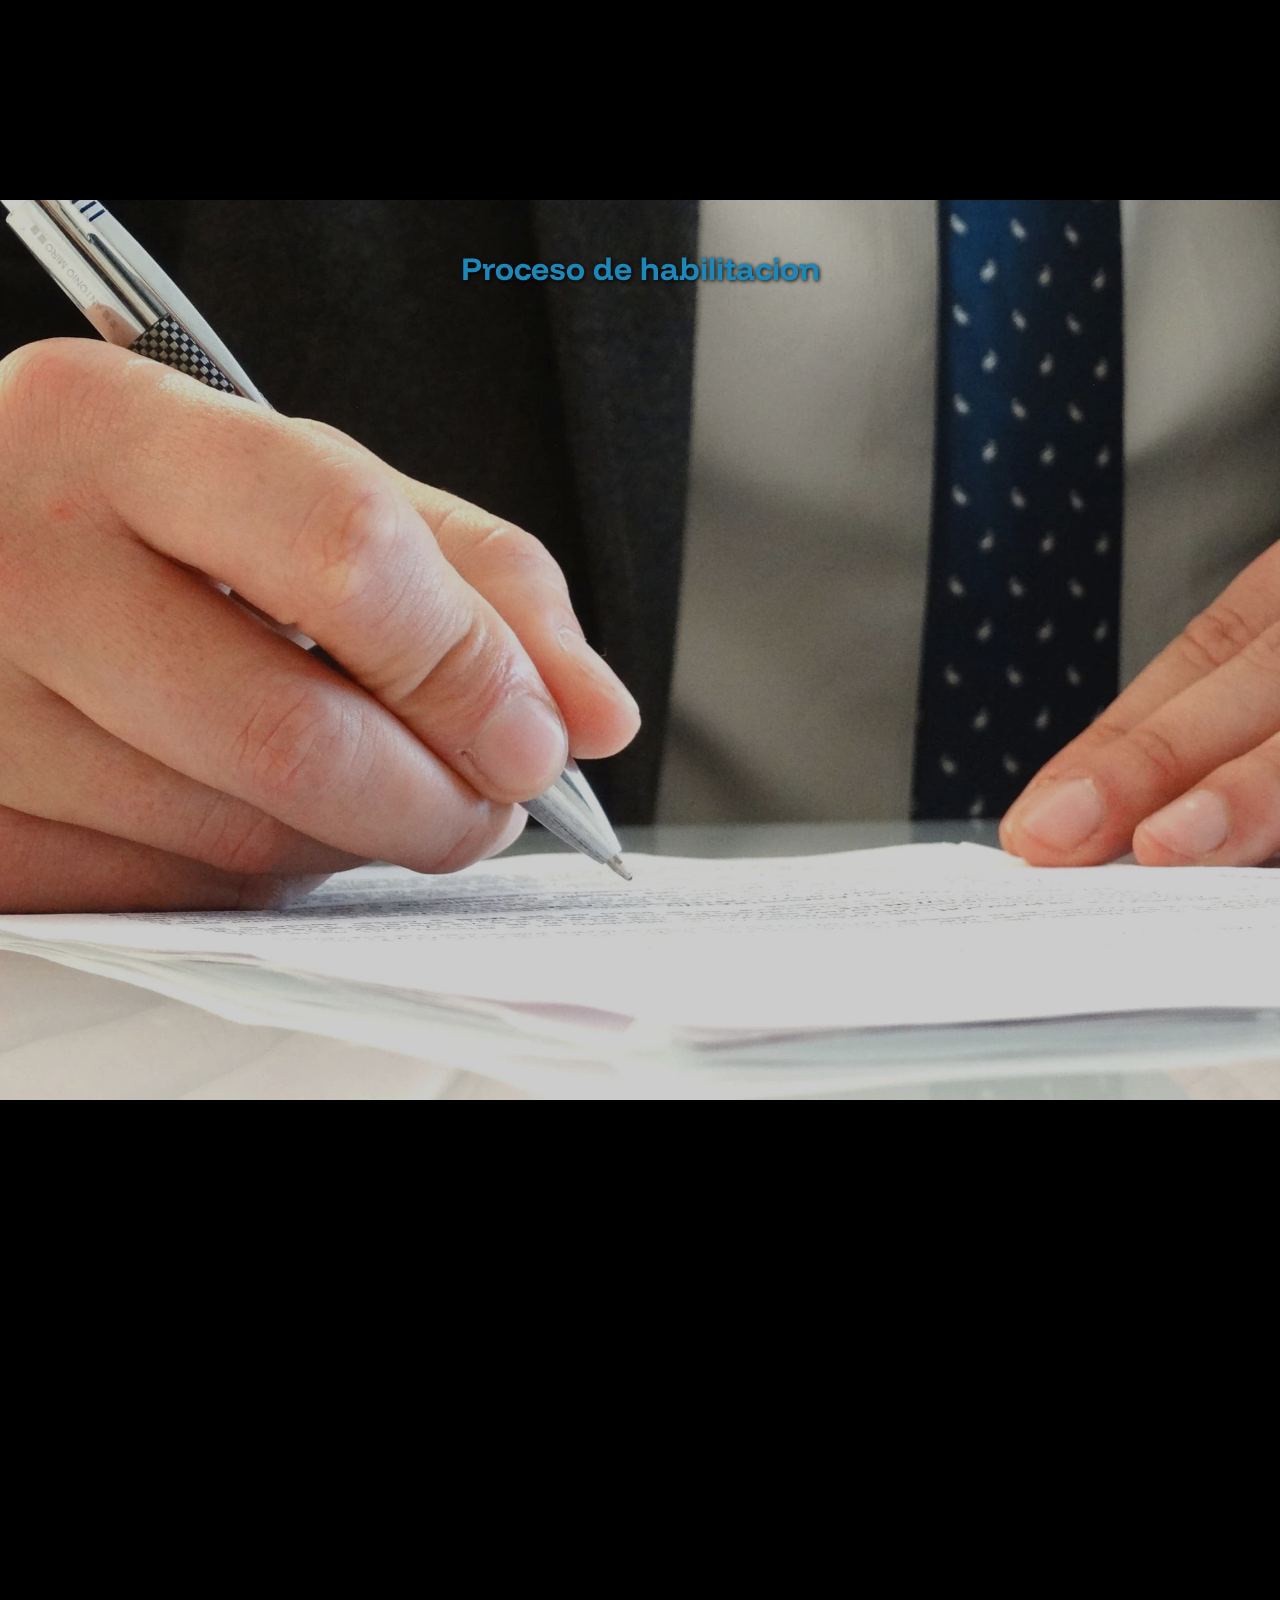
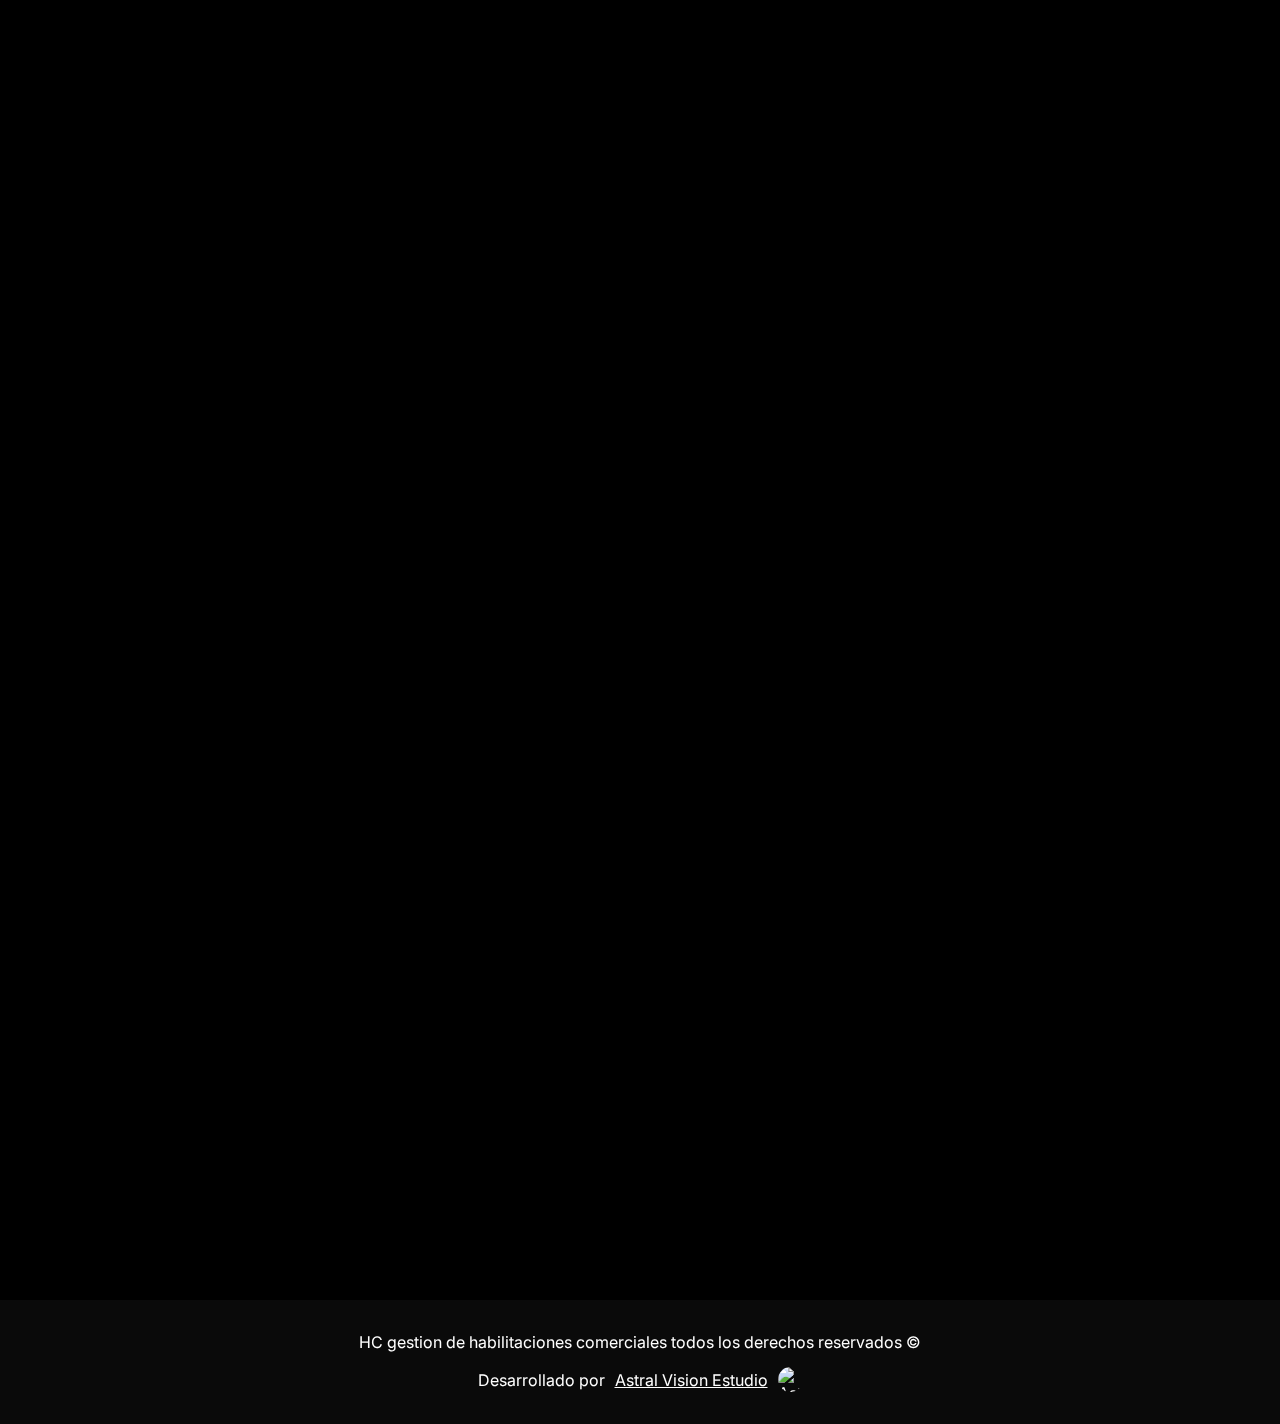
==== commit 6b499365: "update deploy" ====
--- a/index.html
+++ b/index.html
@@ -3,6 +3,7 @@
   <head>
     <meta charset="UTF-8" />
     <meta name="viewport" content="width=device-width, initial-scale=1.0" />
+
     <link
       rel="stylesheet"
       href="https://cdnjs.cloudflare.com/ajax/libs/font-awesome/6.0.0/css/all.min.css"
@@ -14,6 +15,7 @@
     <link rel="stylesheet" href="/css/menu.css" />
     <link rel="stylesheet" href="/css/footer.css" />
     <link rel="stylesheet" href="/css/styles.css" />
+    <link rel="stylesheet" href="/css/scrollbar.css" />
     <link rel="icon" href="/img/logo-2.webp" />
     <link
       rel="stylesheet"
@@ -21,6 +23,20 @@
     />
     <title>HC habilitaciones</title>
   </head>
+  <!-- Google tag (gtag.js) -->
+  <script
+    async
+    src="https://www.googletagmanager.com/gtag/js?id=G-0S1RVV2XKX"
+  ></script>
+  <script>
+    window.dataLayer = window.dataLayer || [];
+    function gtag() {
+      dataLayer.push(arguments);
+    }
+    gtag("js", new Date());
+
+    gtag("config", "G-0S1RVV2XKX");
+  </script> 
 
   <body>
     <header id="menu-mobile">
--- a/css/styles.css
+++ b/css/styles.css
@@ -60,13 +60,29 @@
 #hero {
   opacity: 1;
   background: url("/img/hero-background.webp") no-repeat fixed center / cover;
-  display: flex;
+  display: -webkit-flex; /* Safari < 9 */
+  display: -ms-flexbox; /* IE11 */
+  display: flex;
+  -webkit-flex-direction: column; /* Safari < 9 */
+  -ms-flex-direction: column; /* IE11 */
   flex-direction: column;
-  align-items: center;
+  -webkit-align-items: center; /* Safari < 9 */
+  -ms-flex-align: center; /* IE11 */
+  align-items: center;
+  -webkit-justify-content: center; /* Safari < 9 */
+  -ms-flex-pack: center; /* IE11 */
   justify-content: center;
   gap: 1rem;
-  position: relative;
-  /* z-index: 0; */
+  -ms-grid-row-gap: 1rem; /* IE11 */
+  -ms-grid-column-gap: 1rem; /* IE11 */
+  position: relative;
+
+  -webkit-background-size: cover !important; /* Forzar tamaño */
+  background-size: cover !important;
+  -webkit-background-attachment: fixed !important;
+  background-attachment: fixed !important;
+  -webkit-transform: translateZ(0); /* Mejorar renderizado */
+  transform: translateZ(0);
 }
 
 #hero::before {
@@ -130,15 +146,28 @@
 
 /* PROCESO SECTION */
 #process {
-  display: flex;
+  display: -webkit-flex; /* Safari < 9 */
+  display: -ms-flexbox; /* IE11 */
+  display: flex;
+  -webkit-flex-direction: column; /* Safari < 9 */
+  -ms-flex-direction: column; /* IE11 */
   flex-direction: column;
+  -webkit-align-items: center; /* Safari < 9 */
+  -ms-flex-align: center; /* IE11 */
   align-items: center;
   gap: 1.5rem;
   background-color: rgb(17, 17, 17);
   background: url("/img/process-background.webp") no-repeat fixed center / cover;
-  /* z-index: -1; */
   padding: 2rem 1rem;
   position: relative;
+
+  /* 🔧 Ajustes para Safari/iOS */
+  -webkit-background-size: cover !important;
+  background-size: cover !important;
+  -webkit-background-attachment: fixed !important;
+  background-attachment: fixed !important;
+  -webkit-transform: translateZ(0);
+  transform: translateZ(0);
 }
 
 #process::after {
@@ -243,13 +272,22 @@
 /* CONTACT SECTION */
 #contact {
   position: relative;
-  height: content;
-  display: flex;
+  height: fit-content; /* Corrección: "content" → "fit-content" */
+  display: -webkit-flex; /* Safari < 9 */
+  display: -ms-flexbox; /* IE11 */
+  display: flex;
+  -webkit-flex-direction: column; /* Safari < 9 */
+  -ms-flex-direction: column; /* IE11 */
   flex-direction: column;
-  align-items: center;
+  -webkit-align-items: center; /* Safari < 9 */
+  -ms-flex-align: center; /* IE11 */
+  align-items: center;
+  -webkit-justify-content: center; /* Safari < 9 */
+  -ms-flex-pack: center; /* IE11 */
   justify-content: center;
   gap: 20px;
   background: url("/img/contact-background.webp") no-repeat fixed center / cover;
+  padding: 2rem 1rem; /* Añadido para consistencia */
 }
 
 #contact::after {
--- a/css/scrollbar.css
+++ b/css/scrollbar.css
@@ -0,0 +1,65 @@
+/* Configuración global para scrollbars */
+/* Firefox */
+.contenedor {
+  scrollbar-width: thin;
+  scrollbar-color: #666 #e1e1e1;
+}
+
+/* Chrome/Edge/Safari */
+.contenedor::-webkit-scrollbar {
+  width: 12px;
+  height: 12px;
+}
+
+.contenedor::-webkit-scrollbar-track {
+  background: #e1e1e1;
+  border-radius: 4px;
+}
+
+.contenedor::-webkit-scrollbar-thumb {
+  background: #666;
+  border-radius: 4px;
+  border: 2px solid #e1e1e1;
+}
+
+.contenedor::-webkit-scrollbar-thumb:hover {
+  background: #444;
+}
+
+.contenedor::-webkit-scrollbar-thumb:active {
+  background: #333;
+}
+
+/* Mejora progresiva con @supports */
+@supports (scrollbar-width: thin) {
+  /* Firefox: Personalización básica */
+  .contenedor {
+    scrollbar-width: thin;
+    scrollbar-color: #666 #e1e1e1;
+  }
+}
+
+@supports selector(::-webkit-scrollbar) {
+  body::-webkit-scrollbar {
+    width: 10px;
+    height: 12px;
+  }
+
+  body::-webkit-scrollbar-track {
+    background: black;
+    border-radius: 4px;
+  }
+
+  body::-webkit-scrollbar-thumb {
+    background: #25aae7;
+    border-radius: 4px;
+  }
+
+  body::-webkit-scrollbar-thumb:hover {
+    background: #004a6c;
+  }
+
+  body::-webkit-scrollbar-thumb:active {
+    background: #25aae7;
+  }
+}
